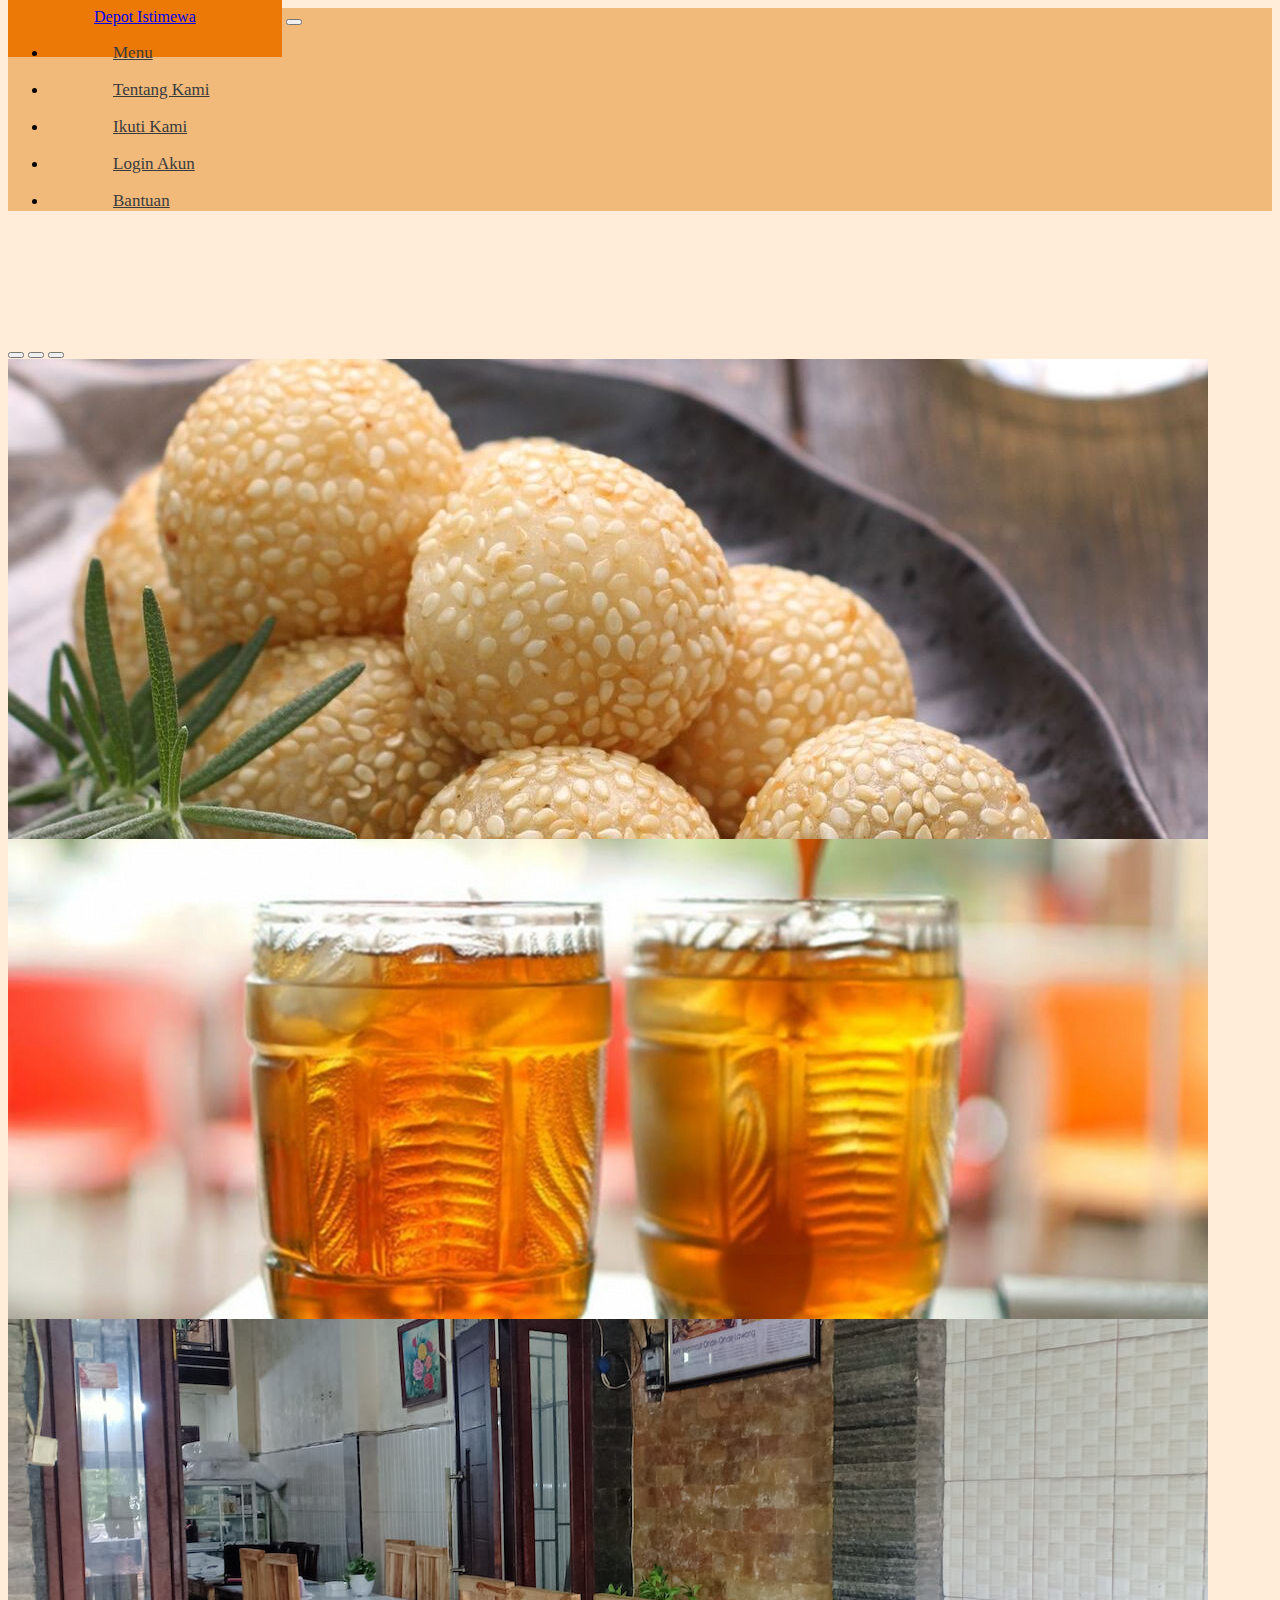
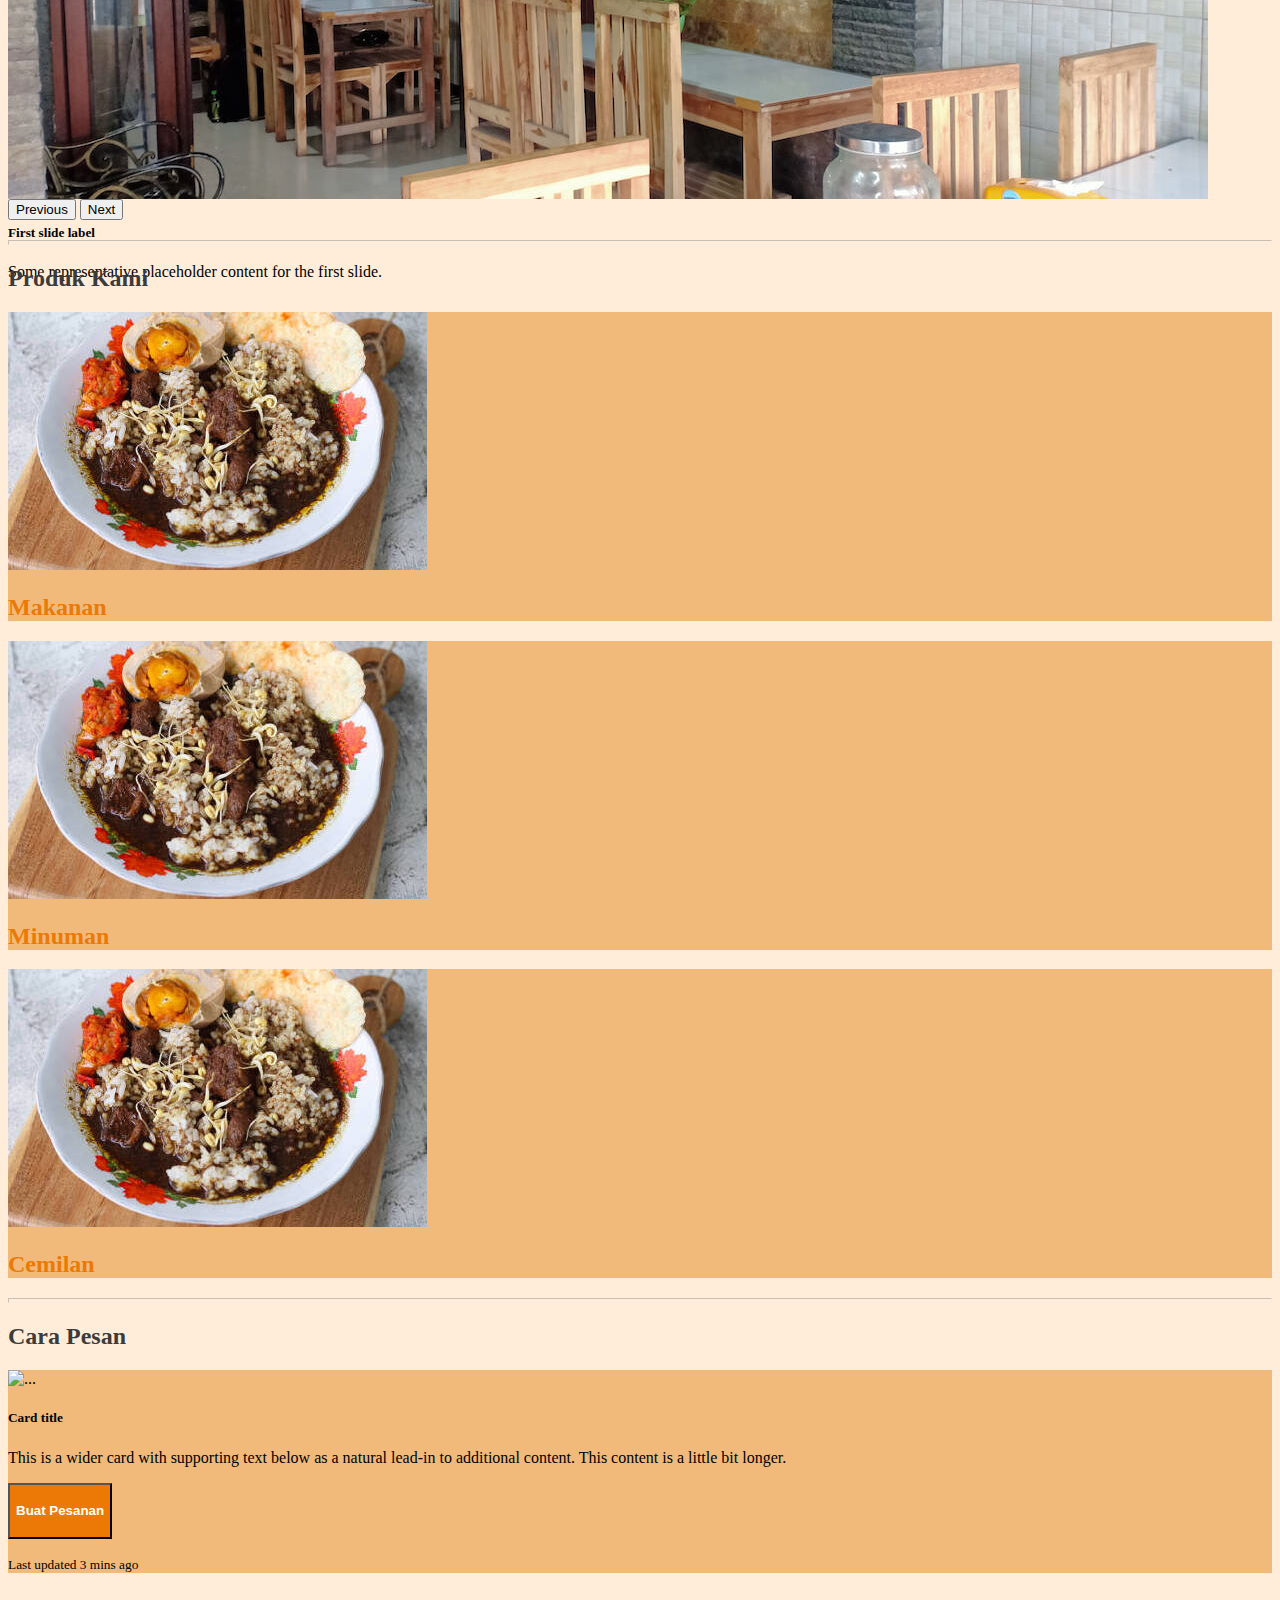
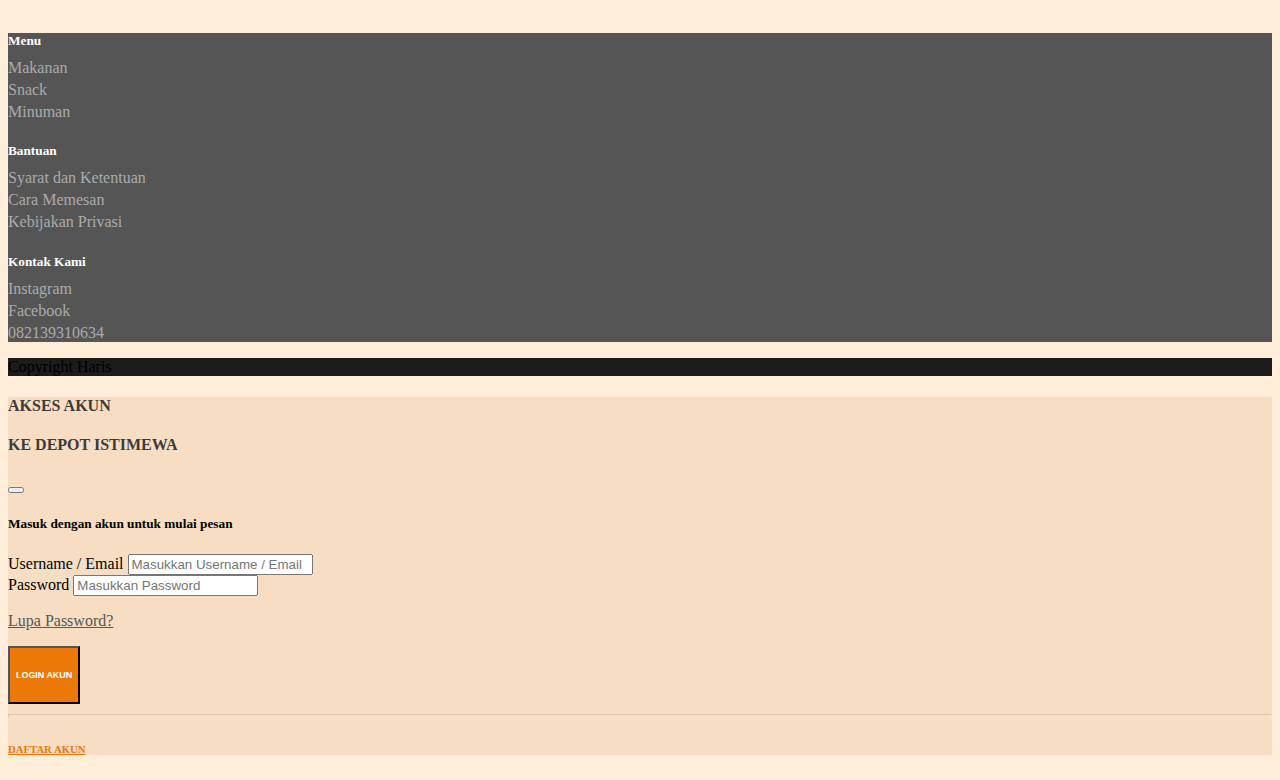
==== view/pelanggan/index.html @ e4288891 "first commit" ====
<!DOCTYPE html>
<html lang="en">
  <head>
    <!-- Required meta tags -->
    <meta charset="utf-8" />
    <meta name="viewport" content="width=device-width, initial-scale=1" />
    <!-- Iconfy Icon -->
    <script src="https://code.iconify.design/iconify-icon/1.0.8/iconify-icon.min.js"></script>
    <!-- Bootstrap CSS -->
    <link
      href="https://cdn.jsdelivr.net/npm/bootstrap@5.1.3/dist/css/bootstrap.min.css"
      rel="stylesheet"
      integrity="sha384-1BmE4kWBq78iYhFldvKuhfTAU6auU8tT94WrHftjDbrCEXSU1oBoqyl2QvZ6jIW3"
      crossorigin="anonymous"
    />
    <!-- CSS Custom -->
    <link rel="stylesheet" href="../../assets/css/styleku.css" />

    <title>Depot Istimewa Lawang</title>
  </head>
  <body>
    <!-- navbar -->
    <nav
      class="navbar fixed-top navbar-expand-lg p-0 shadow"
      style="background-color: #f1ba7b"
    >
      <div class="container-fluid p-0">
        <a
          class="navbar-brand text-light fw-bold fs-5 navlink-depot-istimewa"
          href="index.html"
          >Depot Istimewa</a
        >
        <button
          class="navbar-toggler navbar-light color-click"
          type="button"
          data-bs-toggle="collapse"
          data-bs-target="#navbarNav"
          aria-controls="navbarNav"
          aria-expanded="false"
          aria-label="Toggle navigation"
        >
          <span class="navbar-toggler-icon"></span>
        </button>
        <div class="collapse navbar-collapse" id="navbarNav">
          <ul class="navbar-nav">
            <li class="nav-item navlink-konten pt-3">
              <a class="nav-link color-secondary" href="menu.html"
                ><p class="fw-bold">Menu</p></a
              >
            </li>
            <div class="vr"></div>
            <li class="nav-item navlink-konten  pt-3">
              <a class="nav-link color-secondary" href="tentangkami.html"
                ><p class="fw-bold">Tentang Kami</p></a
              >
            </li>
            <div class="vr"></div>
            <li class="nav-item navlink-konten  pt-3">
              <a class="nav-link color-secondary" href="#"
                ><p class="fw-bold">Ikuti Kami</p></a
              >
            </li>
            <div class="vr"></div>
            <li class="nav-item navlink-konten pt-3">
              <a
                class="nav-link color-secondary"
                data-bs-toggle="modal"
                data-bs-target="#exampleModal"
                href="#"
                ><p class="fw-bold">Login Akun</p></a
              >
            </li>
            <div class="vr"></div>
            <li class="nav-item navlink-konten pt-3">
              <a class="nav-link color-secondary" href="#"
                ><p class="fw-bold">Bantuan</p></a
              >
            </li>
          </ul>
        </div>
      </div>
    </nav>
    <!-- akhir navbar -->

    <!-- carousel -->
    <div class="container">
      <div
        id="carouselExampleIndicators"
        class="carousel slide"
        data-bs-ride="carousel"
      >
        <div class="carousel-indicators">
          <button
            type="button"
            data-bs-target="#carouselExampleIndicators"
            data-bs-slide-to="0"
            class="active"
            aria-current="true"
            aria-label="Slide 1"
          ></button>
          <button
            type="button"
            data-bs-target="#carouselExampleIndicators"
            data-bs-slide-to="1"
            aria-label="Slide 2"
          ></button>
          <button
            type="button"
            data-bs-target="#carouselExampleIndicators"
            data-bs-slide-to="2"
            aria-label="Slide 3"
          ></button>
        </div>
        <div class="carousel-inner">
          <div class="carousel-item active c-item">
            <!-- ukuran foto harus lebar 1200px & tinggi 480px-->
            <img
              src="../../assets/img/resep-onde-onde-isi-kacang-hijau (croped).jpeg"
              class="d-block w-100 c-img"
              alt="..."
            />
            <div class="carousel-caption bottom-50 start-0">
              <h1>Depot Onde-Onde Istimewa</h1>
            </div>
          </div>
          <div class="carousel-item c-item">
            <!-- ukuran foto harus lebar 1200px & tinggi 480px-->
            <img
              src="../../assets/img/maxresdefault (compressed) (cropped).jpg"
              class="d-block w-100 c-img"
              alt="..."
            />
            <div class="carousel-caption">
              <h5>First slide label</h5>
              <p>
                Some representative placeholder content for the first slide.
              </p>
            </div>
          </div>
          <div class="carousel-item c-item">
            <!-- ukuran foto harus lebar 1200px & tinggi 480px-->
            <img
              src="../../assets/img/IMG20230520153229 (compresed)(cropped).jpg"
              class="d-block w-100 c-img"
              alt="..."
            />
            <div class="carousel-caption">
              <h5>First slide label</h5>
              <p>
                Some representative placeholder content for the first slide.
              </p>
            </div>
          </div>
        </div>
        <button
          class="carousel-control-prev"
          type="button"
          data-bs-target="#carouselExampleIndicators"
          data-bs-slide="prev"
        >
          <span class="carousel-control-prev-icon" aria-hidden="true"></span>
          <span class="visually-hidden">Previous</span>
        </button>
        <button
          class="carousel-control-next"
          type="button"
          data-bs-target="#carouselExampleIndicators"
          data-bs-slide="next"
        >
          <span class="carousel-control-next-icon" aria-hidden="true"></span>
          <span class="visually-hidden">Next</span>
        </button>
      </div>
    </div>
    <!-- akhir carousel -->

    <!-- produk kami -->
    <div class="container">
      <hr class="color-secondary" />
      <div class="row">
        <div class="col">
          <h2 class="color-secondary">Produk Kami</h2>
        </div>
      </div>
      <div class="row justify-content-center">
        <div class="col-md mt-3">
          <div class="card card-primary">
            <!-- ukuran foto harus lebar 419px & tinggi 258px-->
            <img
              src="../../assets/img/istockphoto-1475388113-612x612(cropped).jpg"
              class="card-img-top"
              alt="..."
            />
            <div class="card-body">
              <a href="menu.html"
                ><h2 class="card-title color-third">Makanan</h2></a
              >
            </div>
          </div>
        </div>
        <div class="col-md mt-3">
          <div class="card card-primary">
            <!-- ukuran foto harus lebar 419px & tinggi 258px-->
            <img
              src="../../assets/img/istockphoto-1475388113-612x612(cropped).jpg"
              class="card-img-top"
              alt="..."
            />
            <div class="card-body">
              <a href="menu.html"
                ><h2 class="card-title color-third">Minuman</h2></a
              >
            </div>
          </div>
        </div>
        <div class="col-md mt-3">
          <div class="card card-primary">
            <!-- ukuran foto harus lebar 419px & tinggi 258px-->
            <img
              src="../../assets/img/istockphoto-1475388113-612x612(cropped).jpg"
              class="card-img-top"
              alt="..."
            />
            <div class="card-body">
              <a href="menu.html"
                ><h2 class="card-title color-third">Cemilan</h2></a
              >
            </div>
          </div>
        </div>
      </div>
    </div>
    <!-- akhir produk kami -->

    <!-- cara pesan -->
    <div class="container">
      <hr class="color-secondary" />
      <div class="row">
        <div class="col">
          <h2 class="color-secondary">Cara Pesan</h2>
        </div>
      </div>
      <div class="row">
        <div class="col mt-3">
          <div class="card card-primary text-center mb-3">
            <img src="..." class="card-img-top" alt="..." />
            <div class="card-body">
              <h5 class="card-title">Card title</h5>
              <p class="card-text">
                This is a wider card with supporting text below as a natural
                lead-in to additional content. This content is a little bit
                longer.
              </p>
              <div class="row">
                <div class="d-grid gap-2 col-6 mx-auto">
                  <button class="btn color-primary-button" type="button">
                    <h4>Buat Pesanan</h4>
                  </button>
                </div>
              </div>
              <p class="card-text">
                <small class="text-muted">Last updated 3 mins ago</small>
              </p>
            </div>
          </div>
        </div>
      </div>
    </div>
    <!-- akhir cara pesan -->

    <!-- footer -->
    <div class="footer">
      <div class="container pb-4">
        <div class="row justify-content-center text-md-start">
          <div class="col-md-3">
            <h5 class="mt-4 mb-4">Menu</h5>
            <div class="content-footer fw-bold">
              <p><a href="menu.html">Makanan</a></p>
              <p><a href="menu.html">Snack</a></p>
              <p><a href="menu.html">Minuman</a></p>
            </div>
          </div>
          <div class="col-md-4">
            <h5 class="mt-4 mb-4">Bantuan</h5>
            <div class="content-footer fw-bold">
              <p><a href="">Syarat dan Ketentuan</a></p>
              <p><a href="">Cara Memesan</a></p>
              <p><a href="">Kebijakan Privasi</a></p>
            </div>
          </div>
          <div class="col-md-2">
            <h5 class="mt-4 mb-4">Kontak Kami</h5>
            <div class="content-footer fw-bold">
              <p><a href="">Instagram</a></p>
              <p><a href="">Facebook</a></p>
              <p><a href="">082139310634</a></p>
            </div>
          </div>
        </div>
      </div>
    </div>
    <!-- akhir footer -->

    <!-- copyright -->
    <div class="copyright pt-3 pb-1">
      <div class="container">
        <p class="fw-bold text-center text-light">Copyright Haris</p>
      </div>
    </div>
    <!-- akhir copyright -->

    <!-- modal login -->
    <div
      class="modal fade"
      id="exampleModal"
      tabindex="-1"
      aria-labelledby="exampleModalLabel"
      aria-hidden="true"
    >
      <div class="modal-dialog">
        <div class="modal-content card-secondary">
          <div class="modal-header">
            <div class="container">
              <div class="row justify-content-center">
                <div class="col-md-7 text-center color-secondary">
                  <h4 class="modal-title" id="exampleModalLabel">AKSES AKUN</h4>
                  <h4 class="modal-title" id="exampleModalLabel">
                    KE DEPOT ISTIMEWA
                  </h4>
                </div>
              </div>
            </div>
            <button
              type="button"
              class="btn-close"
              data-bs-dismiss="modal"
              aria-label="Close"
            ></button>
          </div>
          <div class="modal-body">
            <div class="container">
              <h5 class="text-center">Masuk dengan akun untuk mulai pesan</h5>
              <div class="row justify-content-center mt-4">
                <div class="col-md-11">
                  <form>
                    <div class="mb-3">
                      <label for="exampleInputEmail1" class="form-label"
                        >Username / Email</label
                      >
                      <input
                        type="email"
                        class="form-control"
                        id="exampleInputEmail1"
                        aria-describedby="emailHelp"
                        placeholder="Masukkan Username / Email"
                      />
                    </div>
                    <div class="mb-3">
                      <label for="exampleInputPassword1" class="form-label"
                        >Password</label
                      >
                      <input
                        type="password"
                        class="form-control"
                        id="exampleInputPassword1"
                        placeholder="Masukkan Password"
                      />
                    </div>
                    <p class="text-end">
                      <a href="" class="color-forth">Lupa Password?</a>
                    </p>
                    <div class="d-grid">
                      <button type="submit" class="btn color-primary-button">
                        <h6>LOGIN AKUN</h6>
                      </button>
                      <hr />
                      <a
                        href="register.html"
                        type="submit"
                        class="btn color-secondary-button mb-3"
                      >
                        <h6>DAFTAR AKUN</h6>
                      </a>
                    </div>
                  </form>
                </div>
              </div>
            </div>
          </div>
        </div>
      </div>
    </div>
    <!-- akhir modal login -->

    <script
      src="https://cdn.jsdelivr.net/npm/bootstrap@5.1.3/dist/js/bootstrap.bundle.min.js"
      integrity="sha384-ka7Sk0Gln4gmtz2MlQnikT1wXgYsOg+OMhuP+IlRH9sENBO0LRn5q+8nbTov4+1p"
      crossorigin="anonymous"
    ></script>
  </body>
</html>
---- assets/css/styleku.css ----
body {
  background-color: #ffedda;
}
hr {
  margin-top: 20px;
  padding-top: 3px;
  opacity: 55%;
}
.modal-body hr {
  margin-top: 10px;
  padding-top: 2px;
  opacity: 30%;
}
.card-body hr {
  margin-top: 10px;
  padding-top: 2px;
  opacity: 30%;
}
.navlink-depot-istimewa {
  padding: 32px 86px;
  background-color: #ec7905;
}
.navlink-konten {
  padding-left: 65px;
  padding-right: 65px;
}
.navlink-konten a {
  font-size: 17px;
}
.link-menu {
  margin-top: 125px;
}
.ket-buatakun {
  margin-top: 135px;
}
.link-menu hr {
  margin-top: 15px;
}
.link-menu a {
  text-decoration: none;
  color: #3b3b3b;
}
.link-menu a:hover {
  color: #ec7905;
}
.carousel {
  margin-top: 130px;
}
.c-item {
  height: 480px;
}
.c-img {
  height: 100%;
}
.color-secondary {
  color: #3b3b3b;
}
.color-third {
  color: #ec7905;
}
.color-forth {
  color: #565656;
}
.color-fivth {
  color: #f69c3f;
}
.color-sixth {
  color: #68d426;
}
.nav-link:hover {
  color: #ec7905 !important;
}
.color-click {
  color: #ec7905;
}
.vr {
  width: 2px;
  opacity: 75%;
}
.icon-pelanggan {
  margin-left: 50px;
}
.ulasan-pelanggan {
  max-height: 250px;
  overflow: auto;
}
.card-primary {
  background-color: #f1ba7b;
}
.card-secondary {
  background-color: #f7dec2;
}
.card-shape {
  border-radius: 15px;
}
.menu-rating {
  background-color: white;
  width: 100px;
  border-radius: 15px;
}
.color-primary-button {
  background-color: #ec7905;
  color: white;
}
.color-secondary-button {
  background-color: white;
  color: #ec7905;
}
.color-Third-button {
  background-color: #d9d9d9;
  color: #868686;
}
.color-primary-button:hover {
  background-color: #ff9b36;
  color: white;
}
.color-secondary-button:hover {
  background-color: #d9d9d9;
  color: #ec7905;
}
.card-body a {
  text-decoration: none;
}
.modal-body a:hover {
  color: #565656;
}
.footer {
  background-color: #555555;
  margin-top: 60px;
}
.footer h5 {
  color: white;
}
.footer a {
  text-decoration: none;
  color: #ababab;
}
.content-footer p {
  margin-top: -12px;
}
.copyright {
  background-color: #1c1c1c;
}

@media screen and (max-width: 1200px) {
  h2 {
    font-size: 25px;
  }
  h4 {
    font-size: 20px;
  }
  h5{
    font-size: 15px;
  }
  .navlink-konten {
    padding-left: 40px;
    padding-right: 40px;
  }
  .navlink-konten a {
    font-size: 14px;
  }
}
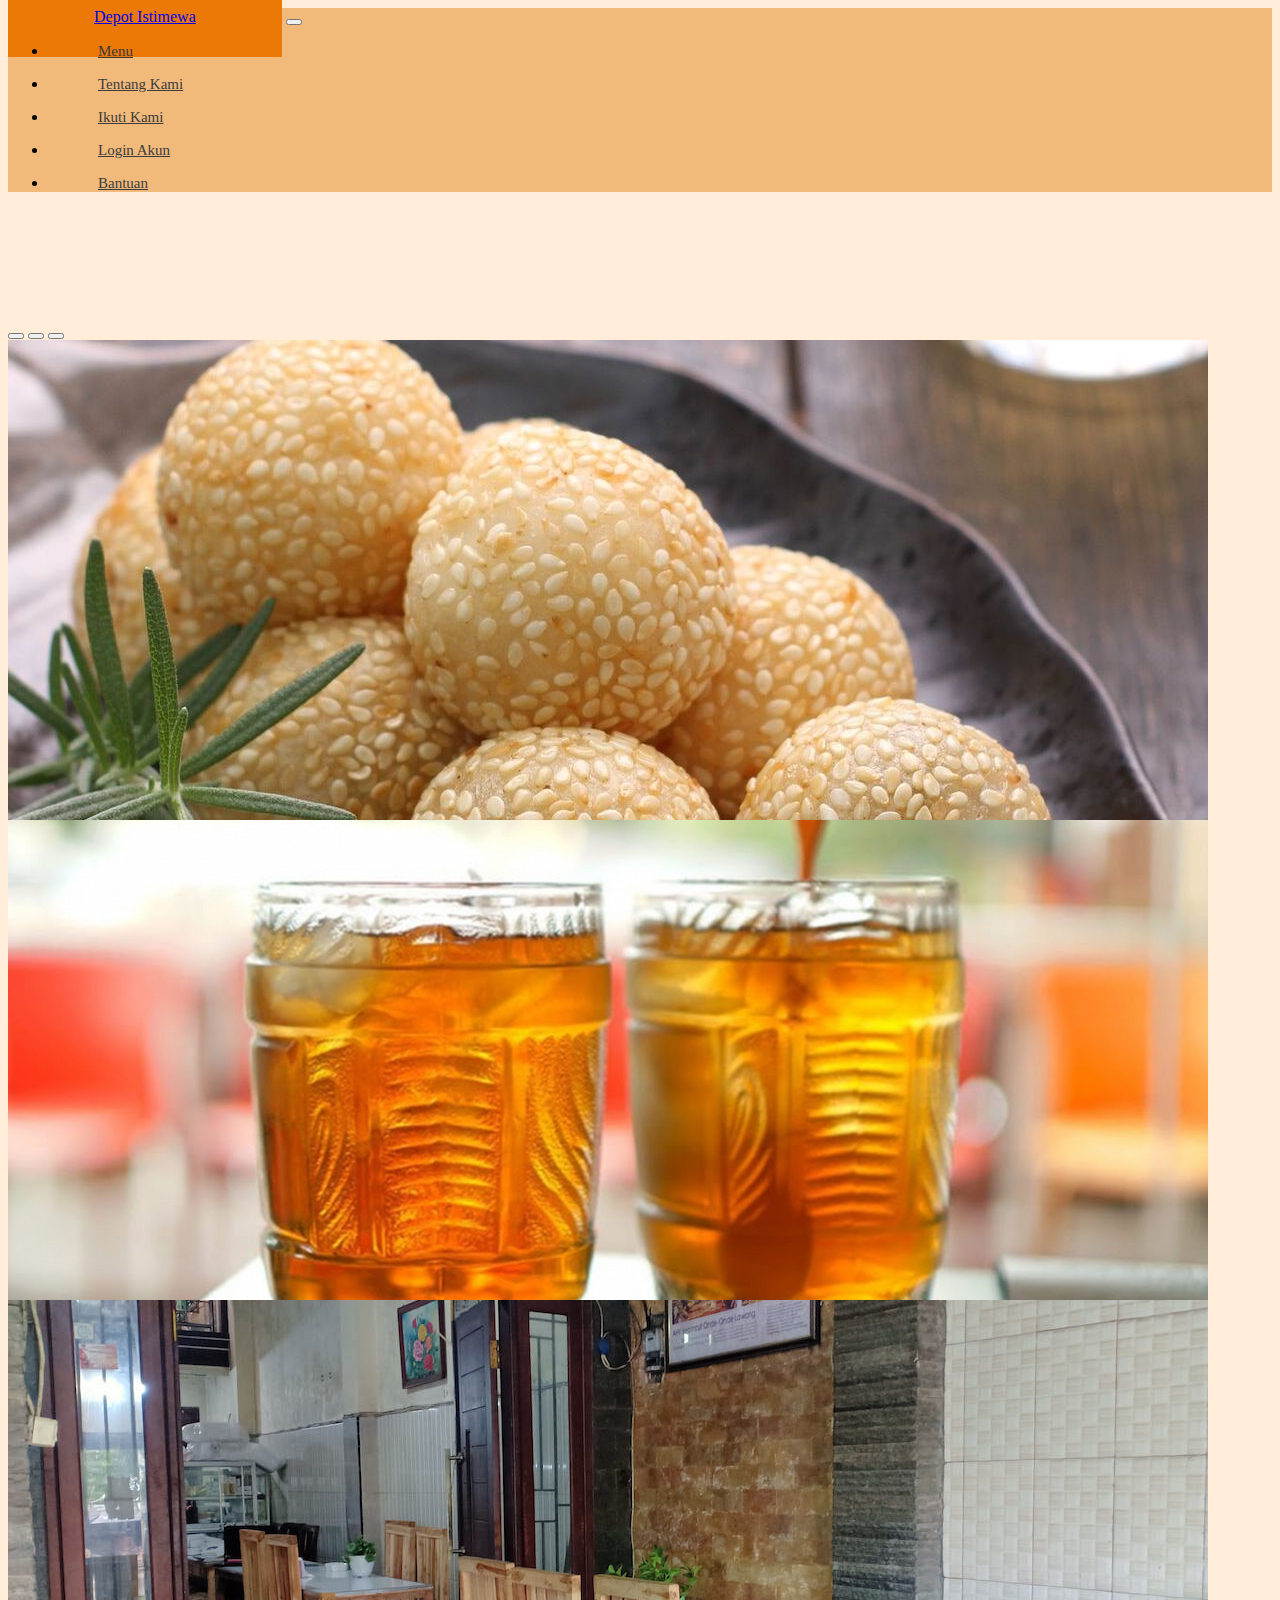
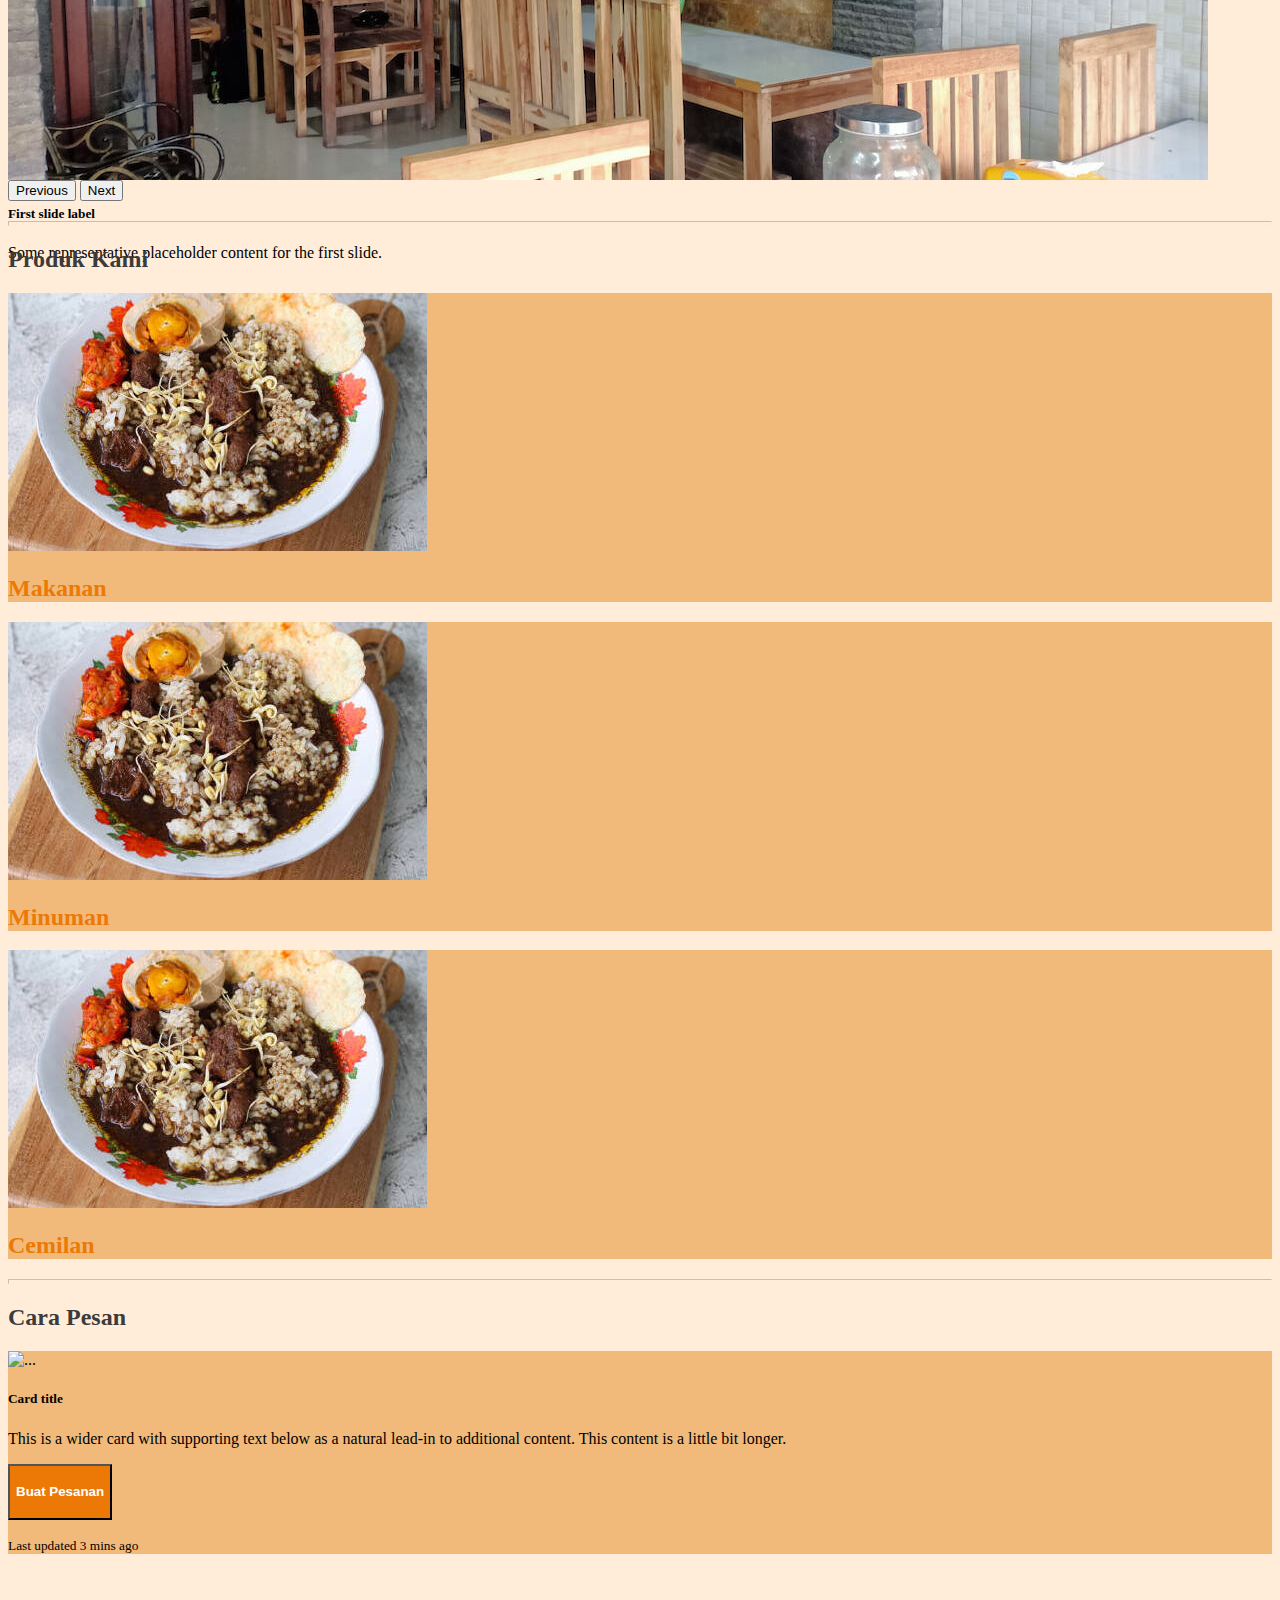
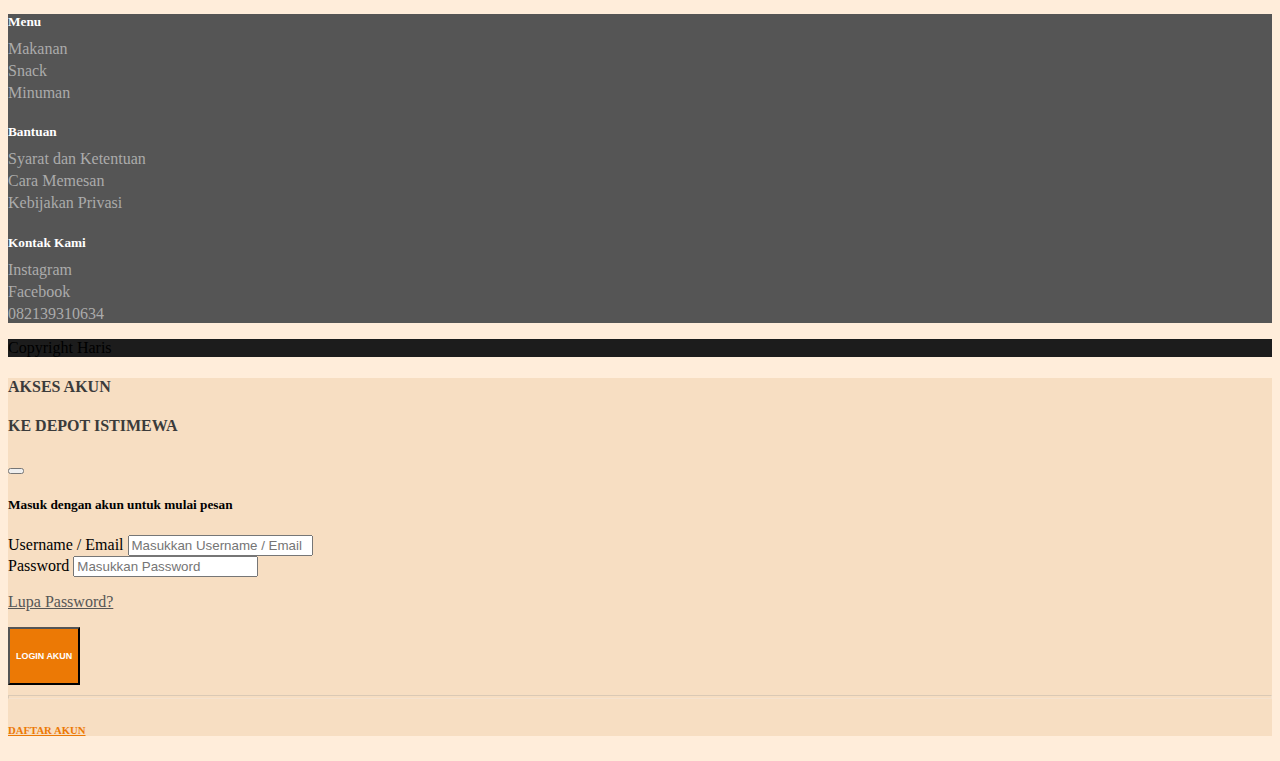
==== commit d528e696: "9th commit" ====
--- a/view/pelanggan/index.html
+++ b/view/pelanggan/index.html
@@ -72,7 +72,7 @@
             </li>
             <div class="vr"></div>
             <li class="nav-item navlink-konten pt-3">
-              <a class="nav-link color-secondary" href="#"
+              <a class="nav-link color-secondary" href="bantuan.html"
                 ><p class="fw-bold">Bantuan</p></a
               >
             </li>
--- a/assets/css/styleku.css
+++ b/assets/css/styleku.css
@@ -141,7 +141,23 @@
 .copyright {
   background-color: #1c1c1c;
 }
-
+@media screen and (max-width: 1600px) {
+  .navlink-konten a {
+    font-size: 15px;
+  }
+}
+@media screen and (max-width: 1400px) {
+  .navlink-konten {
+    padding-left: 60px;
+    padding-right: 60px;
+  }
+}
+@media screen and (max-width: 1300px) {
+  .navlink-konten {
+    padding-left: 50px;
+    padding-right: 50px;
+  }
+}
 @media screen and (max-width: 1200px) {
   h2 {
     font-size: 25px;
@@ -149,14 +165,20 @@
   h4 {
     font-size: 20px;
   }
-  h5{
+  h5 {
     font-size: 15px;
   }
+  .navlink-depot-istimewa {
+    padding: 35px 45px;
+  }
   .navlink-konten {
-    padding-left: 40px;
-    padding-right: 40px;
+    padding-left: 35px;
+    padding-right: 35px;
   }
   .navlink-konten a {
-    font-size: 14px;
+    font-size: 13px;
+  }
+  .carousel-item{
+    height: 350px;
   }
 }
